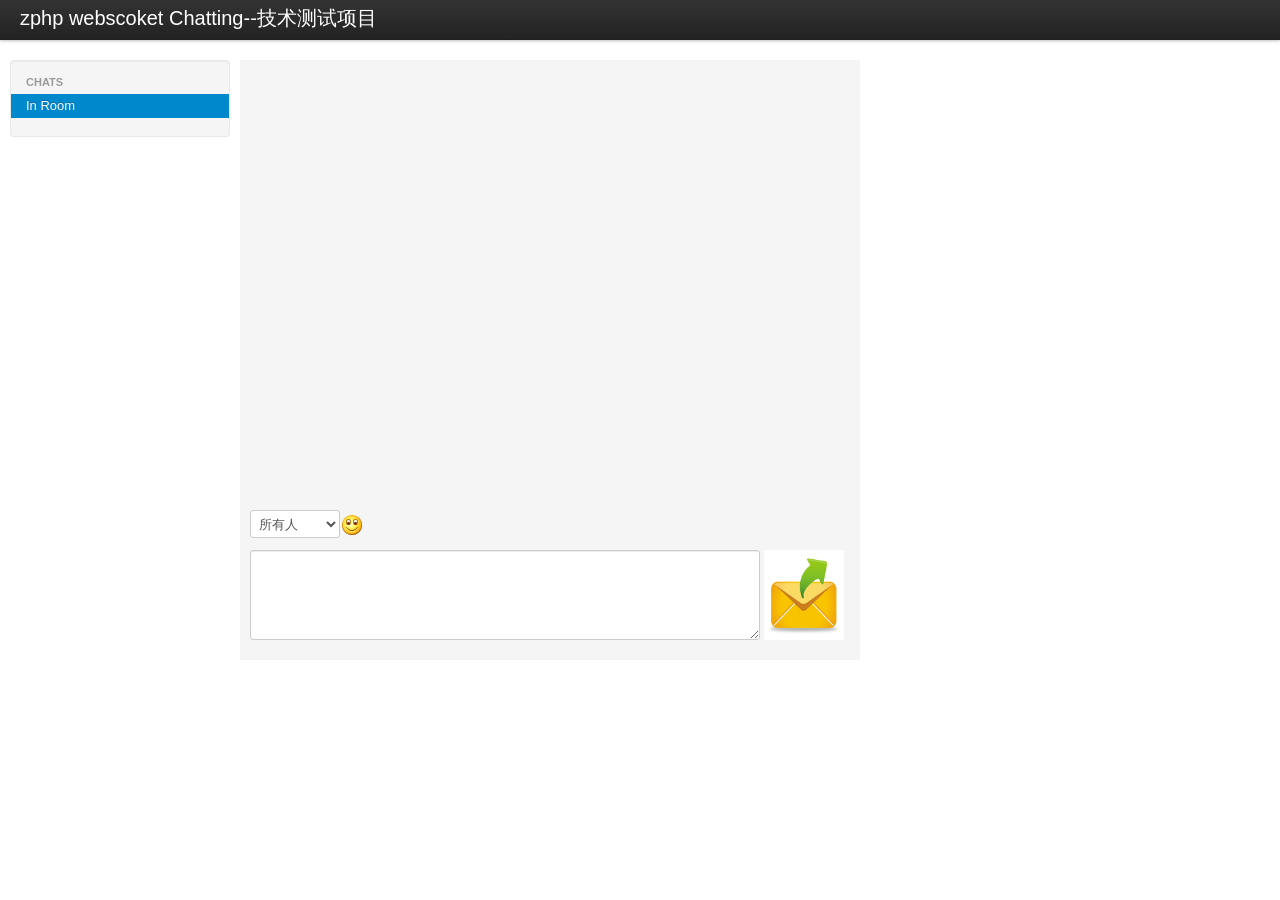
==== websocket/webroot/chat.html @ cf9f23b5 "websocket demo" ====
<!doctype html>
<html>
<head>
<meta http-equiv="Content-Type" content="text/html; charset=utf-8" />
<title>swoole websocket chatroom</title>

<link href="static/css/bootstrap.css" rel="stylesheet">
<link href="static/css/chat.css" rel="stylesheet">

<script src="static/js/jquery.js" ></script>
<script src="static/js/jquery.json.js"  ></script>
<script type="text/javascript" src="static/js/chat.js"  charset="utf-8"></script>

<style>
body {
	padding-top: 60px;
}
</style>
<!-- <link href="/static/css/bootstrap-responsive.css" rel="stylesheet"> -->
<!-- Le HTML5 shim, for IE6-8 support of HTML5 elements -->
<!--[if lt IE 9]>
   <script src="http://html5shim.googlecode.com/svn/trunk/html5.js"></script>
<![endif]-->


</head>
<body>
	<div class="navbar navbar-fixed-top">
		<div class="navbar-inner">
			<div class="container-fluid">
				<a class="brand" href="/">zphp webscoket Chatting--技术测试项目</a>
			
				<div class="nav-collapse">
					<!--             <ul class="nav">
		  <li class="active"><a href="/">Lobby</a></li>
		</ul> -->
					<ul class="nav pull-right">

					</ul>
				</div>
				<!--/.nav-collapse -->
			</div>
		</div>
	</div>

	<div class="container">
		<div class="container"  >
			<div class="row" >
			
				<!--主聊天区-->
				<div id="chat-column" class="span8">
				
					<!-- 
					<div id="chat-tool" style="height:100px;border:0px solid #ccc;">
						个人资料区
					</div>
					-->
					
					<!--消息显示区-->
					<div id="chat-messages"  style="border:0px solid #ccc;">
						<div class="message-container">
						</div>
					</div>
					
					
					
					<!--工具栏区-->
					<div id="chat-tool" style="padding-left:10px;height:30px;border:0px solid #ccc;background-color:#F5F5F5;">
						<select id="userlist" style="float: left; width: 90px;">
							<option value=0>所有人</option>
						</select>
						
						<!-- 聊天表情 -->
						<a  onclick="toggleFace()" id="chat_face" class="chat_face" >
							<img src="static/img/face/15.gif" />
						</a>
					</div>
					<!--工具栏结束-->


					<!--聊天表情弹出层-->
					<div id="show_face" class="show_face" >
					</div>
					<!--聊天表情弹出层结束-->
					

					<!--发送消息区-->
					<div id="input-msg" style="height:110px;border:0px solid #ccc;">
						<form id="msgform" class="form-horizontal post-form">
							<div class="input-append" >
									<textarea id="msg_content" style="width:500px;height:80px;" rows="3" cols="500" contentEditable="true"></textarea>
									<img style="width:80px;height:90px;"  onclick="sendMsg()" style="" src="static/img/button.gif" />
							</div>
						</form>
					</div>
				</div>
				<!--主聊天区结束-->
				
				
				<!--左边栏-->
				
				<div id="left-column" class="span3">
					<div class="well c-sidebar-nav">
						<ul class="nav nav-list">
							<li class="nav-header">Chats</li>
							<li class="active"><a href="javascript:void(0)">In Room</a>
							</li>
						</ul>
					   <ul id="left-userlist">
					   </ul>
					   <div style="clear: both"></div>
					</div>
				</div>		
				
			</div>
		</div>
		<!-- /container -->
		<div id="msg-template" style="display: none">
			<div class="message-container">
				<div class="userpic"></div>
				<div class="message">
					<span class="user"></span>
					<div class="cloud cloudText">
						<div style="" class="cloudPannel">
							<div class="sendStatus"></div>
							<div class="cloudBody">
								<div class="content" ></div>
							</div>
							<div class="cloudArrow "></div>
						</div>
					</div>
				</div>
				<div class="msg-time"></div>
			</div>
		</div>
		<!-- / -->
	</div>
</body>
</html>
---- websocket/webroot/static/css/chat.css ----
body {
}


ul.dropdown-menu {
	min-width: 100px;
}

.login-box {
	padding: 50px 0;
	background-color: white;
}

div.container {
	width: 98%;
}

.c-sidebar-nav {
	padding: 9px 0;
}

#left-column {
	position:fixed;
	left: -10px;
}

#chat-column {
	position: fixed;
	background-color: whiteSmoke;
	left: 220px;
	overflow:auto;
	height:600px;
}

#right-column {
	position:fixed;
	right: 10px;
}

#input-box {
	position:fixed;
	bottom: 0px;
	left: 220px;
	height: 65px;
	background-color: #DDD;
}

.post-form{
	margin: 10px 10px;
}

.separator {
	border-bottom: 1px solid #222;
}

#chat-column ul{
	list-style-type: none;
	margin-left: 0px;
}

div.message-container{
	clear: both;
	position:relative;
	line-height: 20px;
	padding: 6px 10px;
}

div#chat-messages {
	overflow: auto;
	height:450px;
}

div.msg-time{
	position:absolute;
	top:7px;
	right:10px;
	font-size: 11px;
	color: #999;
}

div.message{
	margin-right:100px;
}

#chat-column .userpic{
	float:left;
	margin-right:5px;
}

li.user-online {
	margin-bottom: 5px;
}

li.user-online img {
	margin-right: 5px;
}

#group-column {
	left: 250px;
	position: fixed;
}

.chat-room{
	margin-bottom: 20px;
}
#left-userlist {
	margin-left: 10px;
}

#left-userlist li {
	float: left;
    height: 60px;
    list-style: none outside none;
    margin-top: 10px;
    width: 60px;
    margin-left: 0px;
}
#left-userlist li img{
   border-radius: 5px;
}

.chat_face {
	text-align:center;
	height:28px;
	line-height:28px;
	color:#333;
	cursor:pointer;
	overflow:hidden;
	display:inline-block;
}

.chat_face_hover {
	color:#f25000;
	height:28px;
	line-height:28px;
	overflow:hidden;
}

.show_face {
	background:#FFFFFF;
	border:#ccc 1px solid;
	width:600px;
	display:none;
	z-index:9999;
}
.show_face_hovers {
	display:block;
	position:absolute;
}

.face {
	width:30px;
	margin-right:1px;
	height:30px;
	line-height:30px;
	font-size:13px;
	text-align:center;
	background:#f6f6f6;
	vertical-align:top;
	margin-bottom:1px;
	display:inline-block;
}
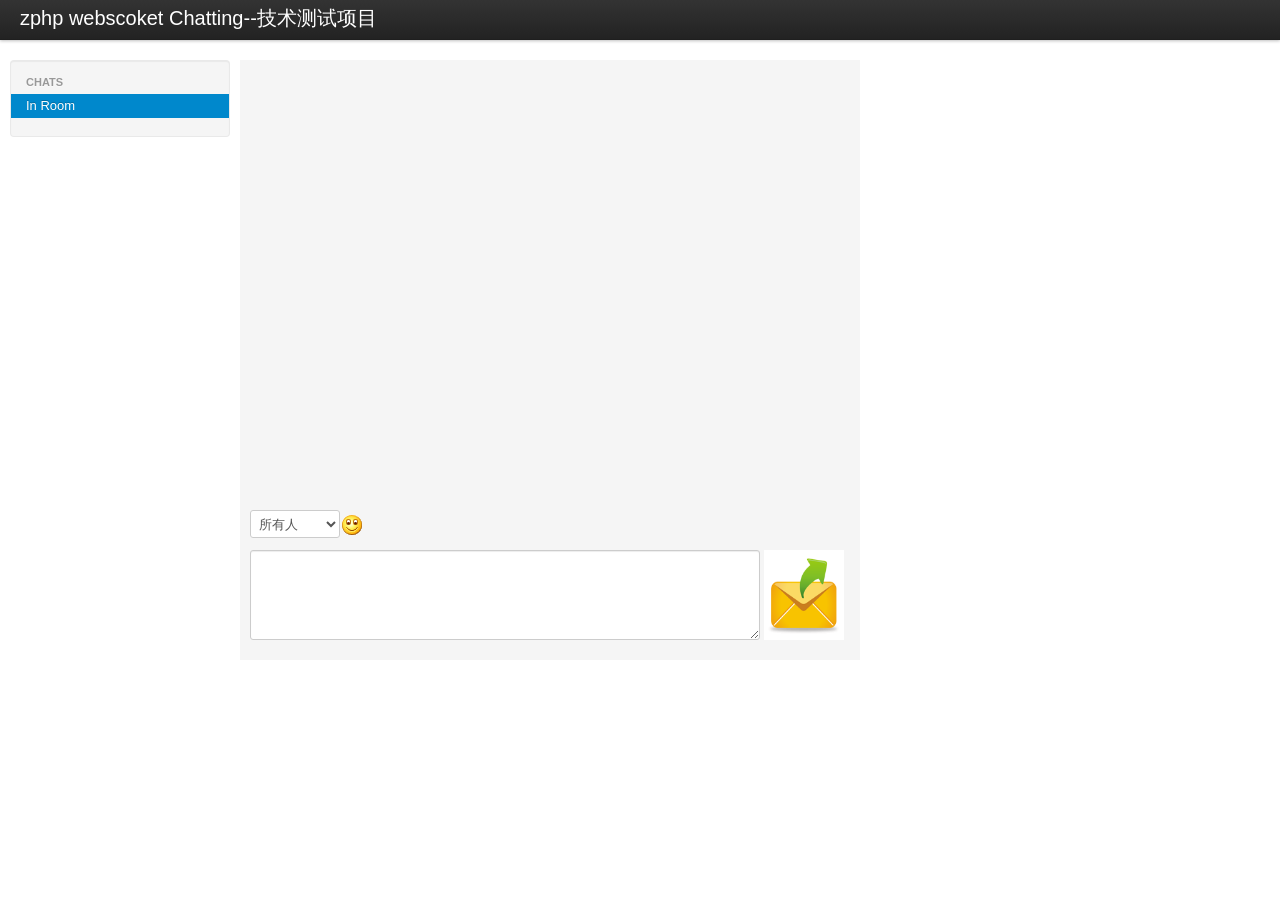
==== commit 2cd7c0f3: "debug http server" ====
--- a/websocket/webroot/chat.html
+++ b/websocket/webroot/chat.html
@@ -3,14 +3,8 @@
 <head>
 <meta http-equiv="Content-Type" content="text/html; charset=utf-8" />
 <title>swoole websocket chatroom</title>
-
 <link href="static/css/bootstrap.css" rel="stylesheet">
 <link href="static/css/chat.css" rel="stylesheet">
-
-<script src="static/js/jquery.js" ></script>
-<script src="static/js/jquery.json.js"  ></script>
-<script type="text/javascript" src="static/js/chat.js"  charset="utf-8"></script>
-
 <style>
 body {
 	padding-top: 60px;
@@ -19,7 +13,7 @@
 <!-- <link href="/static/css/bootstrap-responsive.css" rel="stylesheet"> -->
 <!-- Le HTML5 shim, for IE6-8 support of HTML5 elements -->
 <!--[if lt IE 9]>
-   <script src="http://html5shim.googlecode.com/svn/trunk/html5.js"></script>
+   <script type="text/javascript" src="http://html5shim.googlecode.com/svn/trunk/html5.js"></script>
 <![endif]-->
 
 
@@ -136,5 +130,8 @@
 		<!-- / -->
 	</div>
 </body>
+<script type="text/javascript" src="static/js/jquery.js"></script>
+<script type="text/javascript" src="static/js/jquery.json.js" ></script>
+<script type="text/javascript" src="static/js/chat.js"></script>
 </html>
 
